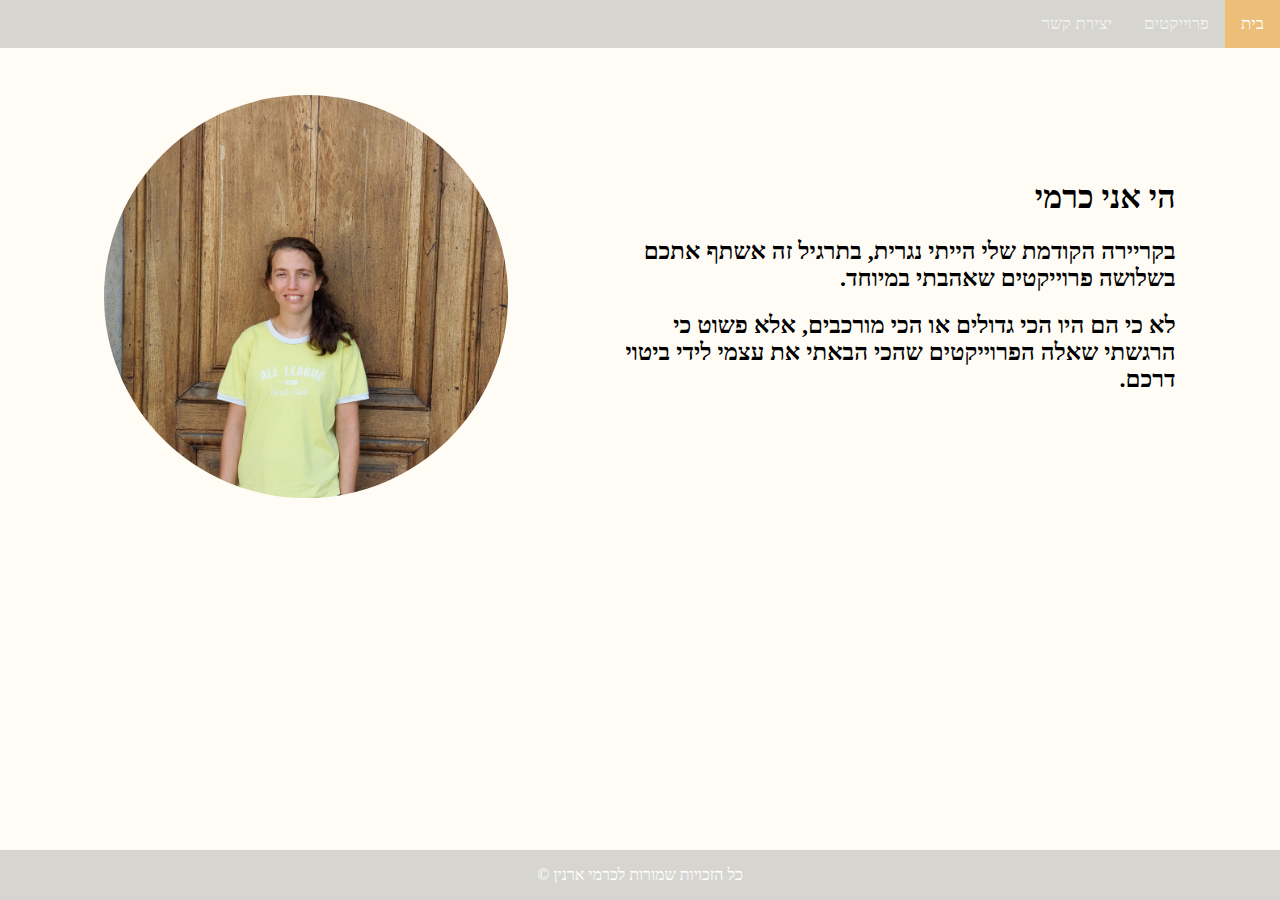
==== index.html @ fb1a4807 "Add files via upload" ====
<HTML>
	<HEAD>
		<link rel="stylesheet" type="text/css" href="styles.css">
		<TITLE> Hi i'm Carmi </TITLE>
		
	</HEAD>
	<BODY>
		
		<div class="topnav">
			<a class="active" href="#home">בית</a>
			<a href="projects.html">פרוייקטים</a>
			<a href="contact.html">יצירת קשר</a>
			
		</div>
		
		
		<div class="container">
		
			<img class="profile-pic" src= "images/profile pic.jpg">
			
			<div class="text">
				<h1>הי אני כרמי</h1>
				<h2>בקריירה הקודמת שלי הייתי נגרית, בתרגיל זה אשתף אתכם בשלושה פרוייקטים שאהבתי במיוחד.</h2>
				<h2>לא כי הם היו הכי גדולים או הכי מורכבים, אלא פשוט כי הרגשתי שאלה הפרוייקטים שהכי הבאתי את עצמי לידי ביטוי דרכם. </h2>
			</div>
		</div>
				
		
		<div class="bottom-bar">
			<p> כל הזכויות שמורות לכרמי ארנין © </p>
		</div>
		
		
	</BODY>
</HTML>
---- styles.css ----
body{
	background-color:#fffcf5;
	direction: rtl;
	font-family: alef;
	margin:0;
}

.topnav {
  direction: rtl;
    background-color: #d6d5d0;
    overflow: hidden;
    display: flex;
}

.topnav a {
  float: left;
  color: #f2f2f2;
  text-align: center;
  padding: 14px 16px;
  text-decoration: none;
  font-size: 17px;
}

.topnav a:hover {
  background-color: #fffcf5;
  color: black;
}

.topnav a.active {
  background-color: #edbe77;
  color: white;
}


.container {
  display: flex;
  align-items: center;
  justify-content: center;
  direction:ltr;
  margin-left:5%;
  margin-right:5%;
  margin-top: 1%;
  margin-bottom:10%;
}

.profile-pic {
  max-width: 35%;
	border-radius:50%;
	margin-right:5%;
	margin-top:3%;
	margin-bottom:1%;
}

.text {
  padding-left: 3%;
  direction:rtl;
  max-width:50%;
}

.gallery-image{
	max-width: 100%;
}

div.gallery:hover {
  opacity:60%
}

div.gallery img {
  width: 100%;
  height: auto;
}

div.desc {
  padding: 15px;
  text-align: center;
  font-size: 20;
}

.row{
	display: flex;
    flex-wrap: wrap;
}

.col3{
	flex: 20%;
	margin-right:0%;
	margin-left:0.5%;
}

.page-wrapper-projects{
	margin-left:10%;
	margin-right:10%;
}

.page-wrapper{
	margin-left:2%;
	margin-right:2%;
}

.col5{
	flex: 15%;
	margin-right: 0.5%;
	margin-left:0.5%;
	margin-top:5%;
	align-self:center; 
}

.contact {
  display: flex;
  align-items: center;
  justify-content: center;
  direction:ltr;
  margin-left:5%;
  margin-right:5%;
  margin-top: 8%;
  margin-bottom:5%;
}

.bottom-bar {
  background-color: #d6d5d0;
	color: white;
  overflow: hidden;
  position: fixed;
  bottom: 0;
  width: 100%;
  text-align: center;
}
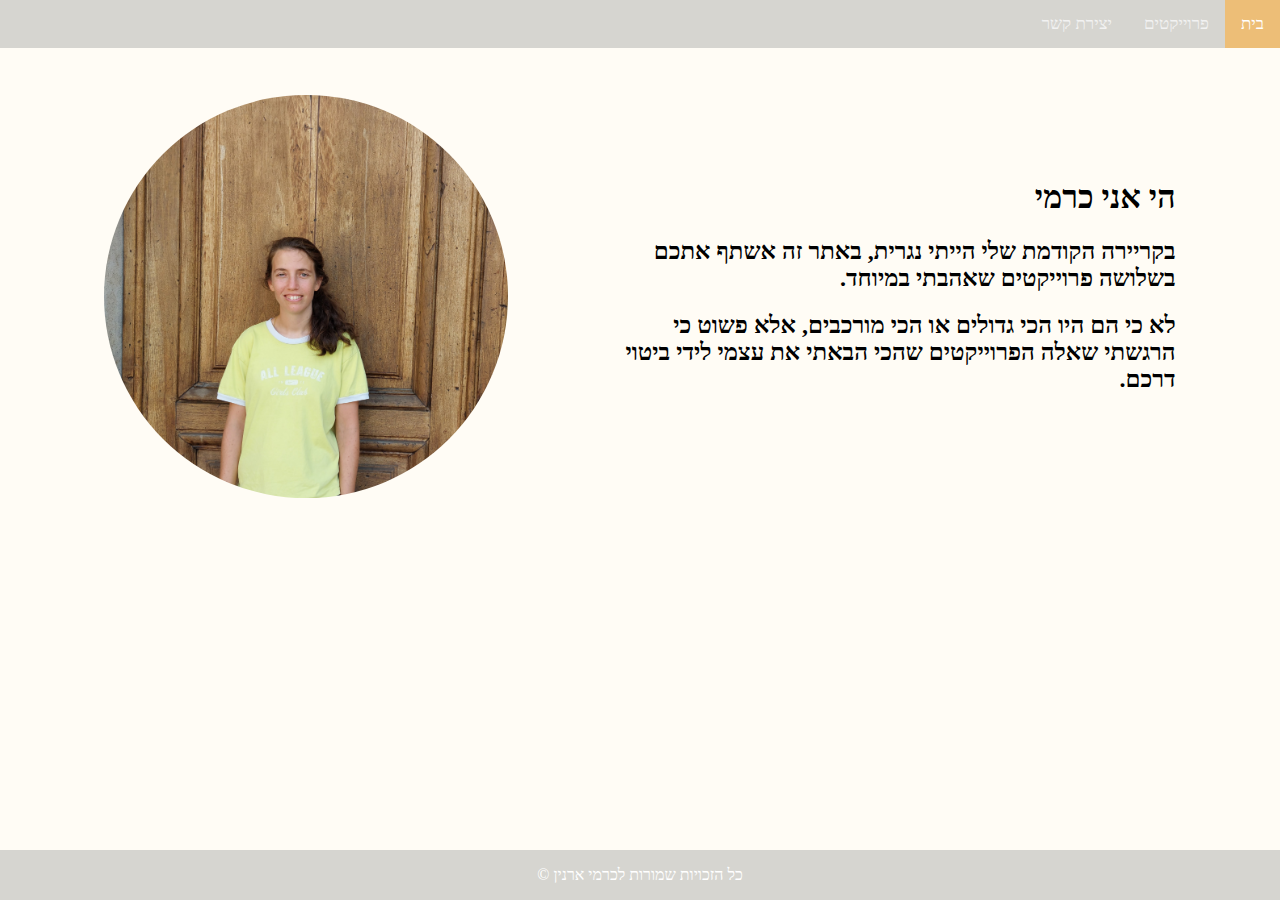
==== commit 90224a0f: "Update index.html" ====
--- a/index.html
+++ b/index.html
@@ -20,7 +20,7 @@
 			
 			<div class="text">
 				<h1>הי אני כרמי</h1>
-				<h2>בקריירה הקודמת שלי הייתי נגרית, בתרגיל זה אשתף אתכם בשלושה פרוייקטים שאהבתי במיוחד.</h2>
+				<h2>בקריירה הקודמת שלי הייתי נגרית, באתר זה אשתף אתכם בשלושה פרוייקטים שאהבתי במיוחד.</h2>
 				<h2>לא כי הם היו הכי גדולים או הכי מורכבים, אלא פשוט כי הרגשתי שאלה הפרוייקטים שהכי הבאתי את עצמי לידי ביטוי דרכם. </h2>
 			</div>
 		</div>
@@ -32,4 +32,4 @@
 		
 		
 	</BODY>
-</HTML> +</HTML> 
